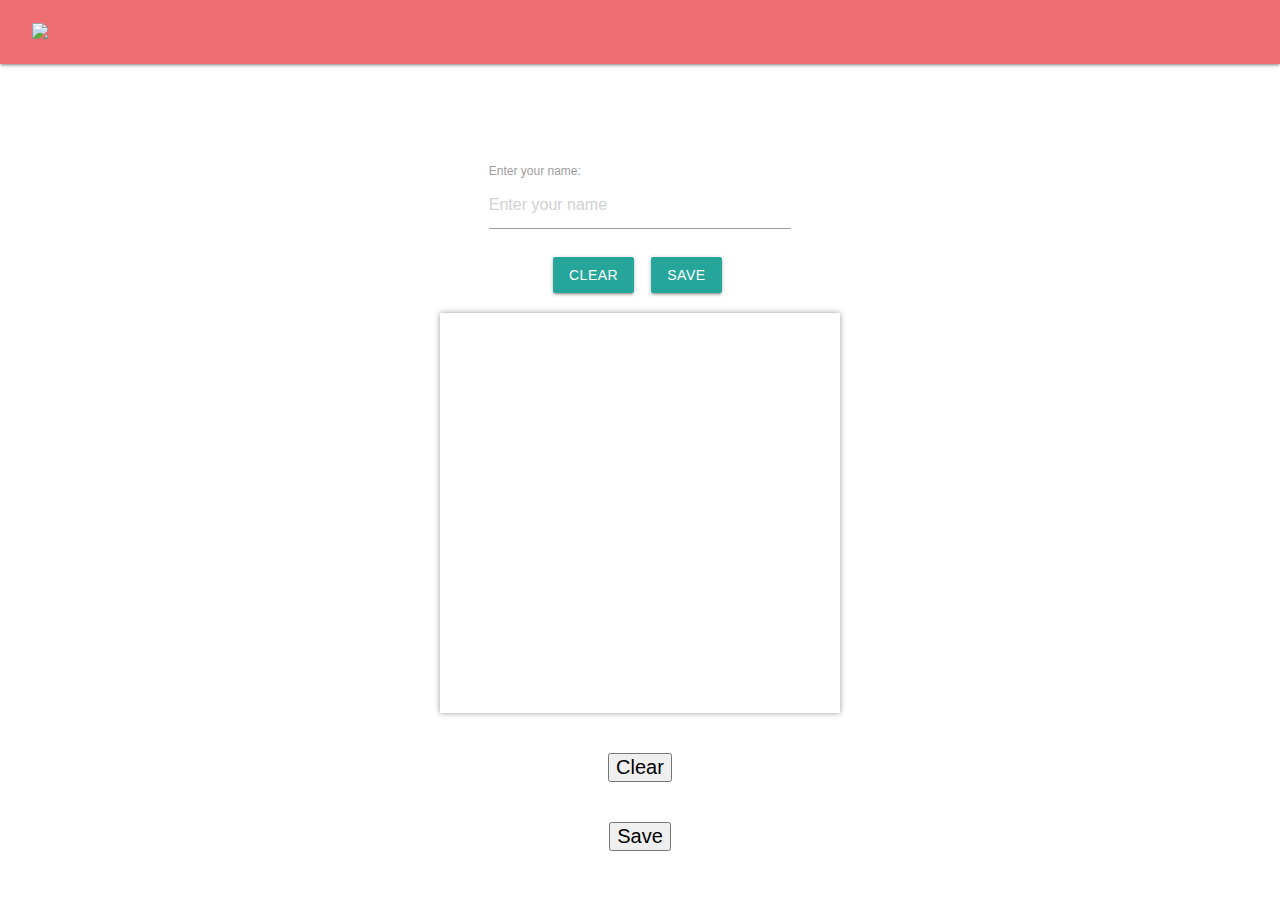
==== public/canva.html @ 694cf7cc "first working app" ====
<!doctype html>
<html>
  <head>
    <title>Draw your image</title>
    <meta name="description" content="Drawing page">
    <meta name="keywords" content="draw solution">
    <link rel="stylesheet" href="style.css">
    <meta charset="utf-8">
  <meta name="viewport" content="width=device-width, initial-scale=1">

  <title>CSM TODAY</title>
  <meta name="description" content="CSM Today">
  <meta name="author" content="SitePoint">


  <!-- Compiled and minified CSS -->
  <link rel="stylesheet" href="https://cdnjs.cloudflare.com/ajax/libs/materialize/1.0.0/css/materialize.min.css">

  <link href="https://fonts.googleapis.com/icon?family=Material+Icons" rel="stylesheet">

  <!-- Custom Style Sheet-->
  <link rel="stylesheet" href="css/styles.css">
  </head>
  <body style="background-color: #ffffff;
  color: rgb(46, 39, 39);">
    <nav>
      <div class="nav-wrapper navbar-size">
        <a href="#" class="brand-logo"><img class="user-image-size" src="images/user-image.png" /> </a>
      </div>
  </nav>



    <div id="container" class="container">
      <div id="name-input" class="name-input">
        <label> Enter your name: </label>
        <input type="text" id="name" name="name" placeholder="Enter your name">
      </div>
      <div class="row">
        <div class="col s6 l6 m6">
          <a id="clear-button" class="waves-effect waves-light btn">Clear</a>
        </div>
        <div class="col s6 l6 m6">
          <a id="save-button" class="waves-effect waves-light btn">Save</a>

        </div>
        
        


      </div>

      <canvas id="drawing-area" class="drawing-area" height="400" width="400"> </canvas>
      <button id="clear-button" class="clear-button" type="button">Clear</button>
      <button id="save-button" class="save-button" type="button">Save</button>
    </div>

    <script src="script.js"></script>
    <script src="https://code.jquery.com/jquery-3.6.0.min.js" integrity="sha256-/xUj+3OJU5yExlq6GSYGSHk7tPXikynS7ogEvDej/m4=" crossorigin="anonymous"></script>
  <!-- Compiled and minified JavaScript -->
  <script src="https://cdnjs.cloudflare.com/ajax/libs/materialize/1.0.0/js/materialize.min.js"></script>
  </body>
</html>
---- public/style.css ----
.container {
  display: flex;
  flex-direction: column;
  justify-content: center;
  align-items: center;
  min-height: 95vh;
}

#workspace{
  width: 700px;
  height:420px;
  margin: 40px auto 20px auto;
  border: black dashed 1px;
}
.drawing-area {
  box-shadow: 0 0 6px 0 #999;
}

.clear-button {
  margin: 2em;
  font-size: 20px;
}

.save-button {
  font-size: 20px;
}

.name-input {
  margin: 1em;
  font-size: 20px;
}
---- public/css/styles.css ----
.navbar-size {
    width: 95%;
    margin: 0 auto;
}
.user-image-size {
    height: 56px;
    margin: 4px 0;
}

.container{
  width: 90%;
}

body {
    min-height: 100vh;
    background-color: #F28487;
    color: white;
    min-height: -webkit-fill-available;
  }
  html {
    height: -webkit-fill-available;
  }
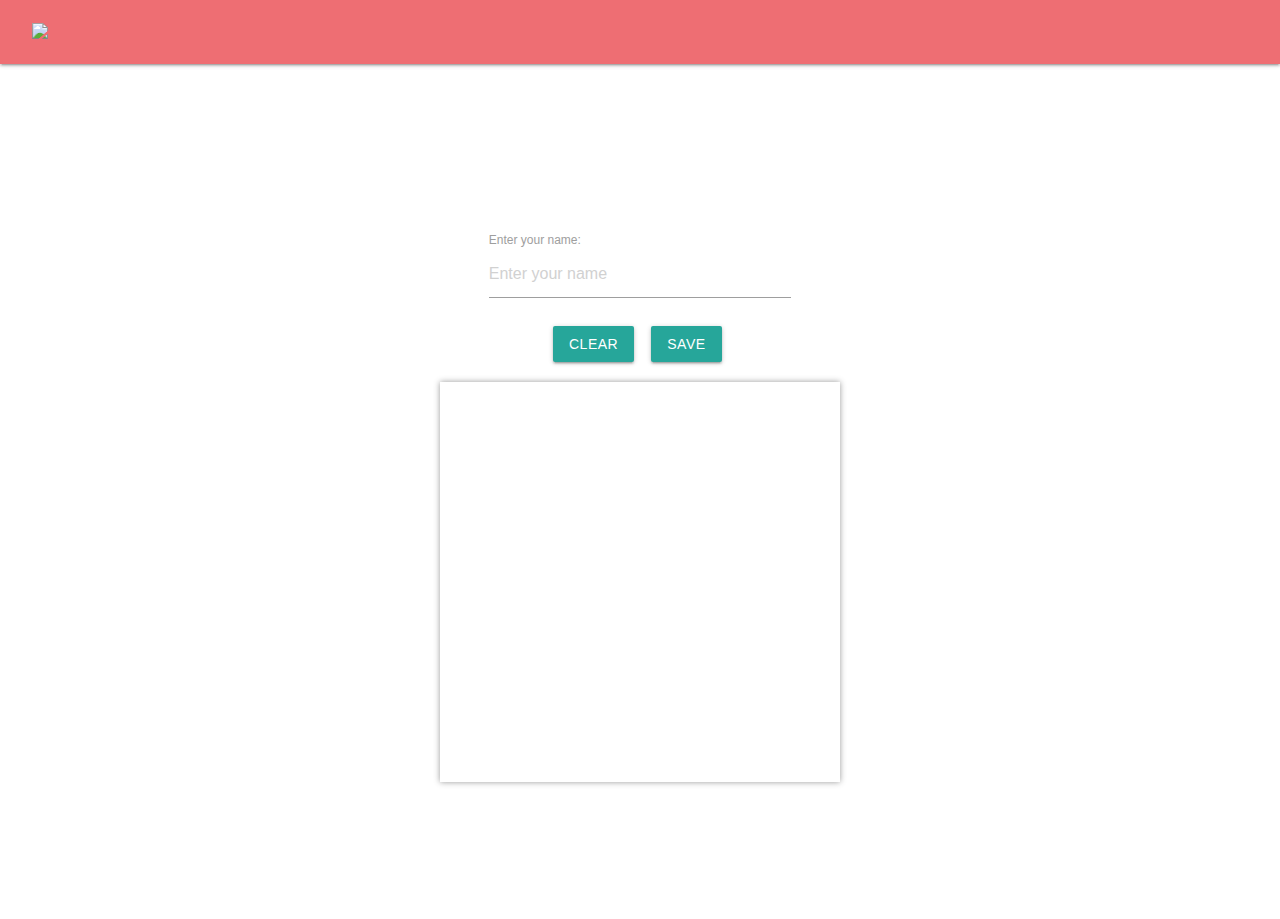
==== commit 2e9485d8: "fixed a few typos" ====
--- a/public/canva.html
+++ b/public/canva.html
@@ -43,16 +43,11 @@
         <div class="col s6 l6 m6">
           <a id="save-button" class="waves-effect waves-light btn">Save</a>
 
-        </div>
-        
-        
-
-
-      </div>
+        </div>     
+              </div>
 
       <canvas id="drawing-area" class="drawing-area" height="400" width="400"> </canvas>
-      <button id="clear-button" class="clear-button" type="button">Clear</button>
-      <button id="save-button" class="save-button" type="button">Save</button>
+
     </div>
 
     <script src="script.js"></script>
